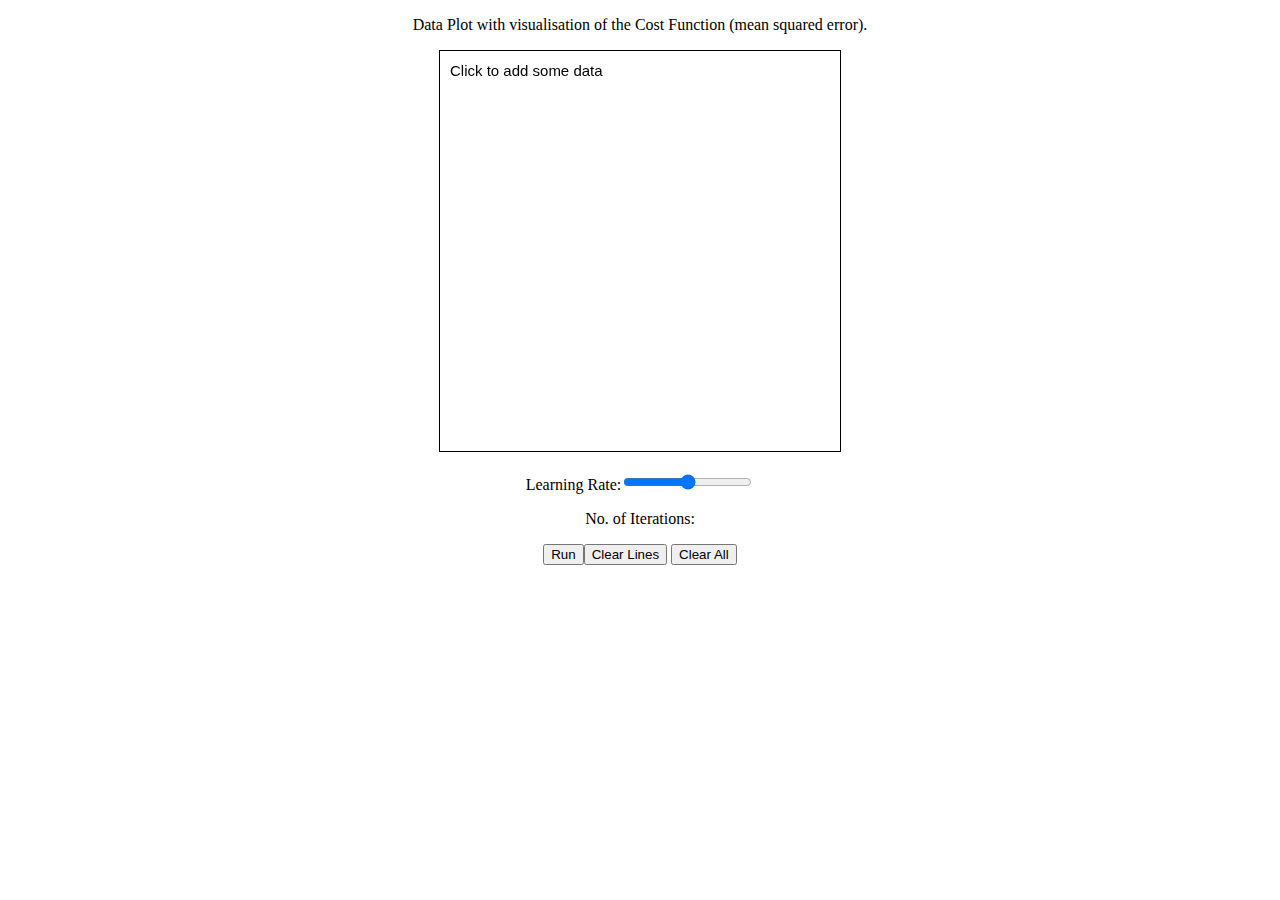
==== index.html @ 01f40d10 "added files" ====
<!DOCTYPE html>
<html lang="en">

</html>

<head>
    <meta charset='UTF-8'>
    <meta name="viewport" content="width=device-width, initial-scale=1.0">
    <title>Linear Regression</title>
    <link rel='shortcut icon' type='image' href='image.svg'>
    <link rel='stylesheet' href="style.css">
</head>

<body>
    <center>
        <p>Data Plot with visualisation of the Cost Function (mean squared error).</p>

        <div id="canvascontainer" display='inline'>
            <canvas width="400" height="400" style='border:1px solid black' id="data-plot"></canvas>
        </div>

        <div id="line-eqn"></div>
        <div id="error"></div>
        <p>Learning Rate:<input id="lrslider" type="range" min="0" max="0.5" step="0.00001"><span id="lr"></span></p>
        <p>No. of Iterations: <span id="it"></span></p>
        <button id="run-btn">Run</button><button id="clear-lines">Clear Lines</button>
        <button id="clear-all">Clear All</button>
    </center>
</body>
<script src="linearRegression.js"></script>
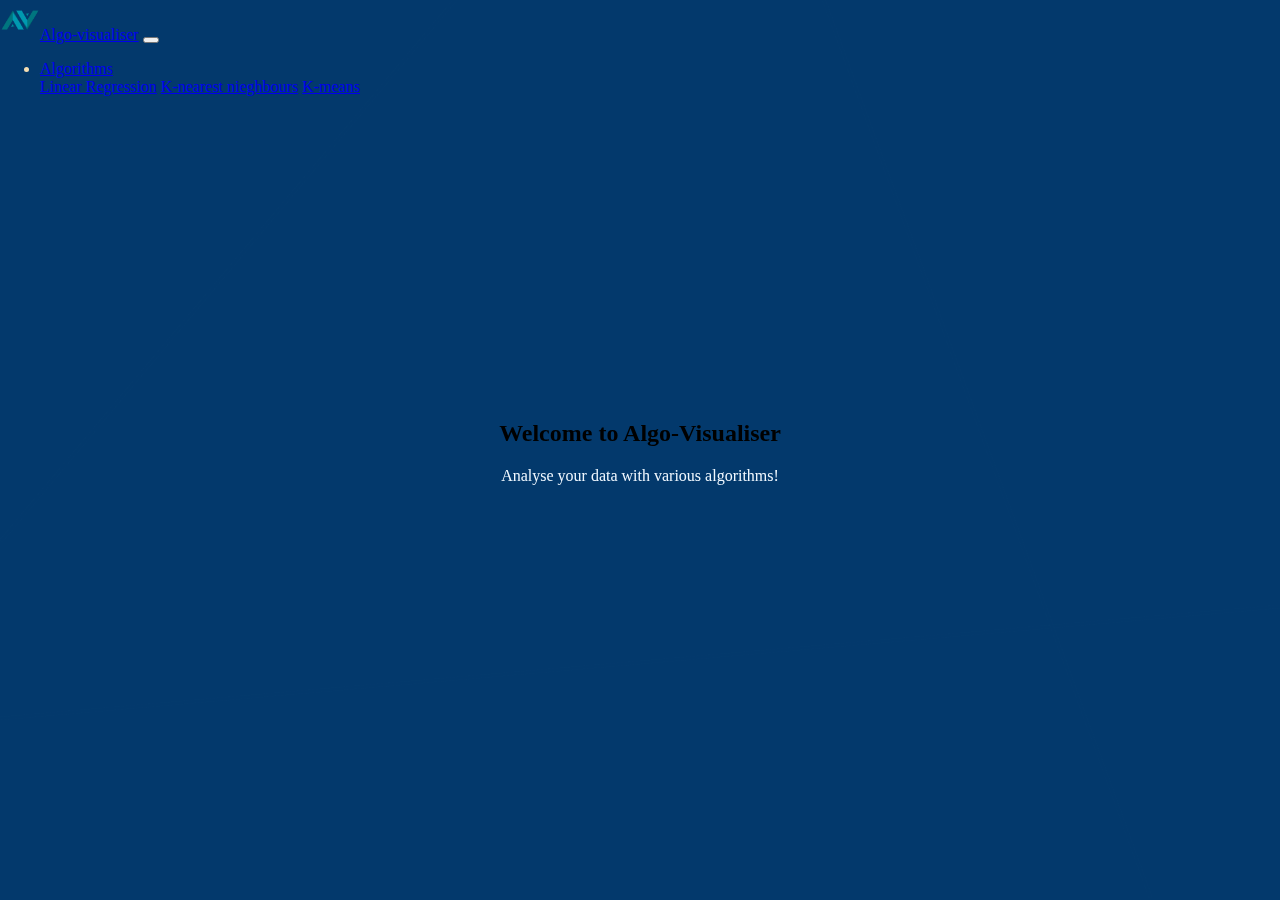
==== commit b80fb430: "done" ====
--- a/index.html
+++ b/index.html
@@ -1,30 +1,69 @@
 <!DOCTYPE html>
 <html lang="en">
 
-</html>
-
 <head>
+    <!-- CSS only -->
+    <link rel="stylesheet" href="https://stackpath.bootstrapcdn.com/bootstrap/4.5.0/css/bootstrap.min.css" integrity="sha384-9aIt2nRpC12Uk9gS9baDl411NQApFmC26EwAOH8WgZl5MYYxFfc+NcPb1dKGj7Sk" crossorigin="anonymous">
     <meta charset='UTF-8'>
     <meta name="viewport" content="width=device-width, initial-scale=1.0">
-    <title>Linear Regression</title>
-    <link rel='shortcut icon' type='image' href='image.svg'>
-    <link rel='stylesheet' href="style.css">
+    <link rel='icon' type='image/x-icon' href='assests/cropped-favicon.png'>
+    <title>Visualise!</title>
+
+    <link rel='stylesheet' href="static/styles/style.css">
 </head>
 
 <body>
-    <center>
-        <p>Data Plot with visualisation of the Cost Function (mean squared error).</p>
+    <nav class="navbar navbar-expand-lg navbar-inverse bg-dark">
+        <a class="navbar-brand" href="#"><img src="assests/cropped-favicon.png" width="40px" height="40px">Algo-visualiser</a>
+        <button class="navbar-toggler" type="button" data-toggle="collapse" data-target="#navbarSupportedContent" aria-controls="navbarSupportedContent" aria-expanded="false" aria-label="Toggle navigation">
+          <span class="navbar-toggler-icon"></span>
+        </button>
 
-        <div id="canvascontainer" display='inline'>
-            <canvas width="400" height="400" style='border:1px solid black' id="data-plot"></canvas>
+        <div class="collapse navbar-collapse" style="color: wheat;" id="navbarSupportedContent">
+            <ul class="navbar-nav mr-auto">
+                <li class="nav-item dropdown">
+                    <a class="nav-link dropdown-toggle" href="#" id="navbarDropdown" role="button" data-toggle="dropdown" aria-haspopup="true" aria-expanded="false">
+                Algorithms
+              </a>
+                    <div class="dropdown-menu" aria-labelledby="navbarDropdown">
+                        <a class="dropdown-item" href="index1.html">Linear Regression</a>
+                        <a class="dropdown-item" href="index2.html">K-nearest nieghbours</a>
+                        <a class="dropdown-item" href="index3.html">K-means</a>
+                    </div>
+                </li>
+            </ul>
+        </div>
+    </nav>
+    <div id="wrap">
+
+        <div id="blurb">
+            <h2>Welcome to Algo-Visualiser</h2>
+            <p>Analyse your data with various algorithms!</p>
         </div>
 
-        <div id="line-eqn"></div>
-        <div id="error"></div>
-        <p>Learning Rate:<input id="lrslider" type="range" min="0" max="0.5" step="0.00001"><span id="lr"></span></p>
-        <p>No. of Iterations: <span id="it"></span></p>
-        <button id="run-btn">Run</button><button id="clear-lines">Clear Lines</button>
-        <button id="clear-all">Clear All</button>
-    </center>
+        <div class="line-reveal" id="line-a">
+            <div class="overlay"></div>
+            <div class="line1"></div>
+        </div>
+
+        <div class="line-reveal" id="line-b">
+            <div class="overlay"></div>
+            <div class="line2"></div>
+        </div>
+
+        <div class="line-reveal" id="line-c">
+            <div class="overlay"></div>
+            <div class="line3"></div>
+        </div>
+
+    </div>
 </body>
-<script src="linearRegression.js"></script>+
+
+<!-- JS, Popper.js, and jQuery -->
+<script src="https://code.jquery.com/jquery-3.5.1.slim.min.js" integrity="sha384-DfXdz2htPH0lsSSs5nCTpuj/zy4C+OGpamoFVy38MVBnE+IbbVYUew+OrCXaRkfj" crossorigin="anonymous"></script>
+<script src="https://cdn.jsdelivr.net/npm/popper.js@1.16.0/dist/umd/popper.min.js" integrity="sha384-Q6E9RHvbIyZFJoft+2mJbHaEWldlvI9IOYy5n3zV9zzTtmI3UksdQRVvoxMfooAo" crossorigin="anonymous"></script>
+<script src="https://stackpath.bootstrapcdn.com/bootstrap/4.5.0/js/bootstrap.min.js" integrity="sha384-OgVRvuATP1z7JjHLkuOU7Xw704+h835Lr+6QL9UvYjZE3Ipu6Tp75j7Bh/kR0JKI" crossorigin="anonymous"></script>
+
+
+</html>--- a/static/styles/style.css
+++ b/static/styles/style.css
@@ -0,0 +1,185 @@
+html{
+    height: 100%;
+}
+body {
+    margin: 0px;
+    padding: 0px;
+    min-height: 100%;
+    background-color: #03396c;
+}
+
+.center {
+    text-align: center;
+}
+
+#weighted {
+    display: none;
+}
+
+#weighted-label {
+    display: none;
+}
+
+.settings__group {
+    padding-top: 1em;
+    text-align: center;
+    color: aliceblue;
+}
+
+p {
+    color: aliceblue;
+}
+
+#wrap {
+    overflow: hidden;
+    position: absolute;
+    top: 0;
+    left: 0;
+    height: 100%;
+    width: 100%;
+}
+
+#blurb {
+    text-align: center;
+    width: 400px;
+    position: absolute;
+    top: 50%;
+    left: 50%;
+    transform: translate(-50%, -50%);
+    z-index: 999;
+}
+
+.line-reveal {
+    width: 120%;
+    height: 3px;
+    overflow: hidden;
+    position: absolute;
+}
+
+.overlay {
+    background: #03396c;
+    height: 10px;
+    position: absolute;
+    top: -5px;
+    width: 100%;
+    transform-origin: 100% 0;
+    animation: wipe 3s ease;
+    animation-iteration-count: infinite;
+    animation-direction: alternate;
+    animation-timing-function: cubic-bezier(0.645, 0.045, 0.355, 1.000);
+}
+
+.line1,
+.line2,
+.line3 {
+    border: 3px dashed white;
+    backface-visibility: hidden;
+}
+
+#line-a {
+    left: 0;
+    top: 60%;
+    transform-origin: 0 0;
+    transform: rotate(-50deg);
+}
+
+.line1 {
+    border-color: #ff9900;
+}
+
+#line-b {
+    left: 0;
+    bottom: 20%;
+    transform-origin: 0 0;
+    transform: rotate(-5deg);
+}
+
+.overlay {
+    animation-delay: .5s;
+}
+
+.line2 {
+    border-color: #ff0099;
+}
+
+#line-c {
+    right: 10%;
+    bottom: 0;
+    transform-origin: 100% 0;
+    transform: rotate(70deg);
+}
+
+.overlay {
+    animation-delay: 1s;
+}
+
+.line3 {
+    border-color: #0099ff;
+}
+
+@keyframes wipe {
+    to {
+        transform: scaleX(0);
+    }
+}
+
+.navbar {
+    z-index: 9999
+}
+
+h1 {
+    padding-top: 1vw;
+    font-size: 28px;
+    text-align: center;
+    color: aliceblue;
+}
+
+dl {
+    color: aliceblue;
+}
+
+.controls {
+    display: flex;
+    columns: 3;
+    align-items: center;
+    justify-content: space-around;
+    margin: 2em;
+}
+
+.controls-group {
+    border: #333;
+    border-radius: 2px;
+    border: 4px solid black;
+    padding: 10px;
+    border-radius: 1px;
+    height: 240px;
+    width: 19vw;
+}
+
+button {
+    margin-top: 0.5vw;
+}
+
+canvas {
+    border: 1px solid black;
+}
+
+#add-data-points-randomly-count {
+    width: 50px;
+}
+
+#add-centroids-randomly-count {
+    width: 30px;
+}
+
+.top-division:before {
+    content: '';
+    display: block;
+    margin-top: 10px;
+    border-top: 1px solid #333;
+    padding-top: 10px;
+}
+
+canvas {
+    background-color: black;
+}